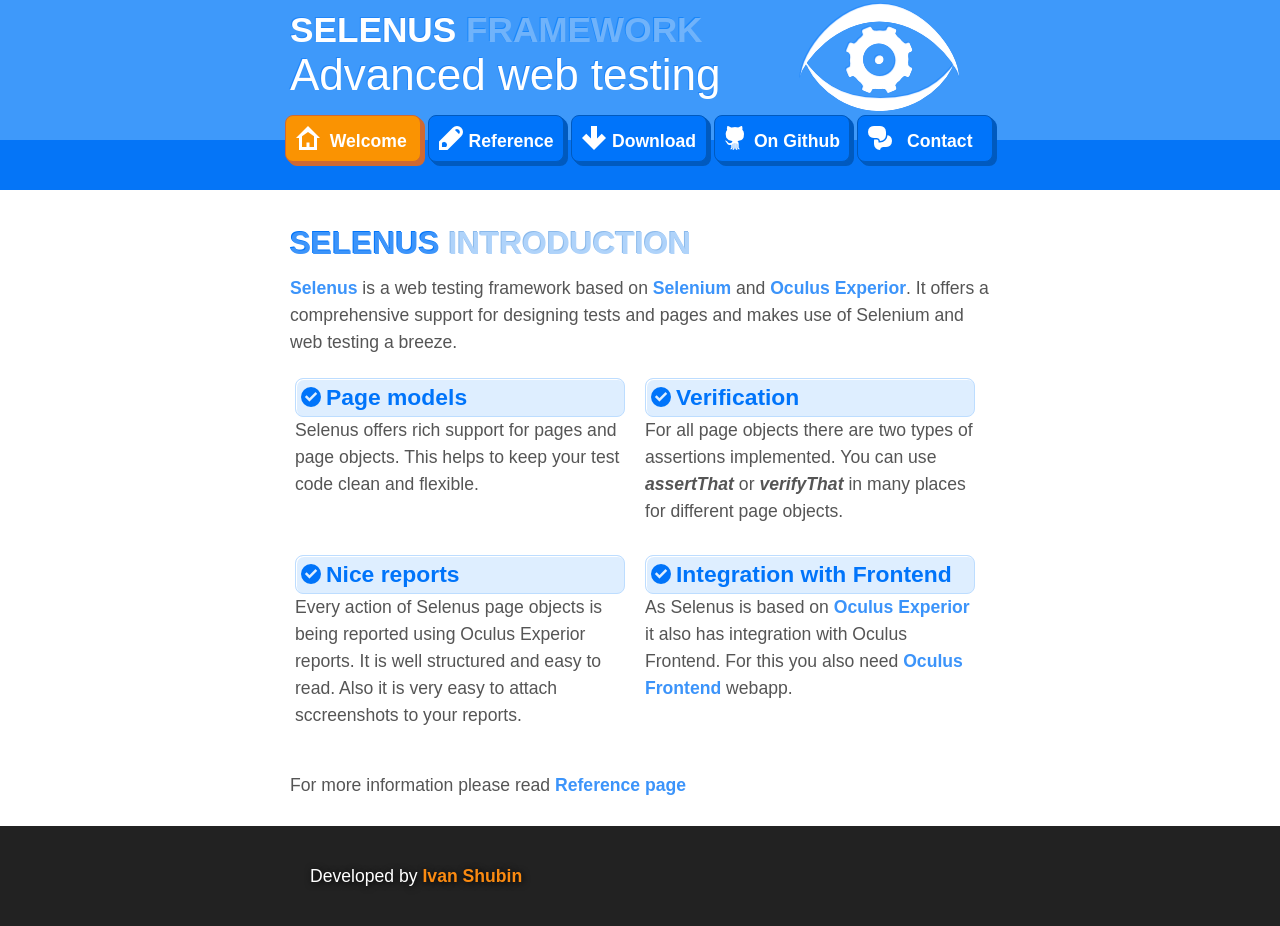
==== index.html @ 63bc5574 "Initial commit" ====
<!DOCTYPE html>
<html>
    <head>
        <title>Selenus - Introduction </title>
        <link href="./main.css" rel="stylesheet" type="text/css"/>
        <link href="./favicon.png" rel="icon">
    </head>
    
    <body>
        <!--[if lt IE 9]> <font color="red" size="32px">This website is not supported in Internet Explorer version below 9. Please use alternative browsers: Firefox, Chrome, Safari </font><![endif]-->
        <div id="header-container">
            <header>
                <div id="oculus-logo"></div>

                <h1>Selenus <span>framework</span></h1>
                <h2>Advanced web testing</h2>
            </header>
        </div>
        <navigation>
            <ul id="menu">
                <li><a id="menu-intro" class="selected" href="./index.html"><span>Welcome</span></a></li>
                <li><a id="menu-reference" class="" href="./reference.html"><span>Reference</span></a></li>
                <li><a id="menu-download" class="" href="./download.html"><span>Download</span></a></li>
                <li><a id="menu-github" class="" href="https://github.com/ishubin/selenus"><span>On Github</span></a></li>
                <li><a id="menu-contact" class="" href="./contact.html"><span>Contact</span></a></li>
            </ul>
        </navigation>
        <div id="content-container">
            <article>
                <h2><span class="header-first">Selenus</span> <span class="header-second">Introduction</span></h2>
                <p>
                <a href="./index.html">Selenus</a> is a web testing framework based on <a href="http://seleniumhq.org/">Selenium</a> and <a href="http://experior.oculus.mindengine.net">Oculus Experior</a>. It offers a comprehensive support for designing tests and pages and makes use of Selenium and web testing a breeze. 
                </p>
                <ul id="features-list">
                    <li><b>Page models</b> 
                    Selenus offers rich support for pages and page objects. This helps to keep your test code clean and flexible. 
                    </li>
                    <li><b>Verification</b> 
                    For all page objects there are two types of assertions implemented. You can use <i>assertThat</i> or <i>verifyThat</i> in many places for different page objects.
                    </li>
                    <li class="end"></end>
                    <li><b>Nice reports</b>
                    Every action of Selenus page objects is being reported using Oculus Experior reports. It is well structured and easy to read. Also it is very easy to attach sccreenshots to your reports.
                    </li>
                    <li><b>Integration with Frontend</b> 
                    As Selenus is based on <a href="http://experior.oculus.mindengine.net">Oculus Experior</a> it also has integration with Oculus Frontend. For this you also need <a href="http://frontend.oculus.mindengine.net">Oculus Frontend</a> webapp.
                    </li>
                </ul>
                <div style="clear:both"></div>
                <p>
                For more information please read <a href="./reference.html">Reference page</a>
                </p>
            </article>
        </div>
        <div id="footer-container">
            <footer>
                <span id="footer-author">Developed by <a href="./contact.html">Ivan Shubin</a></span> 
            </footer>
        </div>
    </body>
</html>
---- main.css ----
body {
    background:#222222;
    font-family:"ProximaNova","Helvetica Neue",Helvetica,Arial,sans-serif;
    font-size:1.1em;
    color: #555;
    margin: 0;
    padding: 0;
}
a, a:visited, a:active {
    font-family:helvetica;
    color: #3C94FA;
    text-decoration: none;
    font-weight: bold;
    text-decoration: none;
}
a:hover {
    color: #FA9302;
}
#header-container, navigation, #content-container, #footer-container {
    width:auto;
    text-align: center;
    position:relative;
}
header, article, footer {
    display:inline-block;
    width:700px;
    position:relative;
    text-align:center;
}
#header-container {
    height:140px;
    background:#3E99FA;
    color: #ddd;
    overflow: hidden;
}
navigation {
    display:block;
    width:auto;
    height:50px;
    background: #0575F7;
}
#menu {
    margin:0px;
    padding:0px;
    display:inline-block;
    position: relative;
    top:-25px;
    width:800px;
    overflow:hidden;
    height:60px;
}
#menu li {
    display: inline;
    margin-right:2px;
    cursor:pointer;
}
#menu li a {
    display:inline-block;
    padding:0px;
    z-index:100;
    width:134px;
    height:45px;
    border-radius:8px;
    background:#0074FA;
    font-weight:bold;
    font-size:1.0em;
    color:#fff;
    border:1px solid #005ABF;
    overflow:hidden;
    box-shadow:1px 1px 0px #005ABF, 2px 2px 0px #005ABF,  3px 3px 0px #005ABF, 4px 4px 0px #005ABF;
}

#menu li a:hover, #menu li a.selected {
    background: #FA9302;
    border:1px solid #CF6932;
    box-shadow:1px 1px 0px #CF6932, 2px 2px 0px #CF6932,  3px 3px 0px #CF6932, 4px 4px 0px #CF6932;
}
#menu li a.selected:hover {
    background: #FA9302;
}
#menu li a span {
    background-repeat: no-repeat;
    background-position: 10px 10px;
    display:inline-block;
    width:134px;
    height:45px;
    margin:0px;
    padding-left:15px;
    padding-top:15px;
    cursor:pointer;
}
#menu-intro span {
    background-image:url('./home.png');
}
#menu-reference span {
    background-image:url('./reference.png');
}
#menu-download span {
    background-image:url('./download.png');
}
#menu-contact span {
    background-image:url('./contact.png');
}
#menu-github span {
    background-image:url('./github.png');
}
header {
    position: relative;
    padding:0px;
    text-align:left;
}
header h2 {
    margin:0px;
    padding:0px;
    font-weight: normal;
    font-size:2.5em;
}
header h1 {
    margin-top:10px;
    margin-bottom:0px;
    font-size:2.0em;
    text-transform:uppercase;
}
header h1 span {
    color:#70B3FA;
    text-shadow:-1px -1px #1987FA;
    text-transform:uppercase;
}
header h1, header h2 {
    color:#fff;
    text-shadow:-1px -1px 0px #2086FA;
}
#oculus-logo {
    position: absolute;
    margin:0px;
    padding:0px;
    right:10px;
    top:-8px;
    width:195px;
    height:130px;
    background:url('./oculus-logo.png') no-repeat;
}
#content-container {
    background:#fff;
    color:#555;
}
#content-container b{
    font-weight: bold;
    color: #000;
}
article {
    padding:10px;
    text-align:left;
    line-height:27px;
}

#footer-container {
    height:100px;
    background:#222;
    color: #fff;
    text-shadow: 1px 1px 7px #000;
}
footer {
    height:100px;
    padding:0px;
    margin:0px;
    text-align: left;
    vertical-align: bottom;
}
#footer-author {
    position:relative;
    display:block;
    top:40px;
    left:20px;
}
#footer-author a, #footer-author a:visited, #footer-author a:active {
    color:#FA8A11;
}
#footer-author a:hover  {
    color:#96C5FA;
}
h1, h2 { 
    font-family:helvetica;
    font-weight:bold;
}
article h1 { 
    font-size:1.8em;
}
article h2 { 
    margin-top:30px;
    margin-bottom:10px;
    font-size:1.8em;
}
article h1, article h2 {
    text-transform:uppercase;
    font-weight:bold;
}

#features-list {
    margin-left:0px;
    padding-left:0px;
}
#features-list li {
    display:block;
    margin-bottom: 20px;
    margin-right:10px;
    width: 330px;
    list-style: none;
    padding:5px;
    float: left;
    overflow:hidden;
}
#features-list li.end {
    clear:both;
    width:680px;
    margin:0px;
    padding:0px;
}
#features-list li b {
    color: #0074FA;
    font-size:1.3em;
    display:block;
    background:url('./check.png') no-repeat 5px 8px #DEEEFF;
    padding: 5px 5px 5px 30px;
    border:1px solid #BDDDFF;
    border-radius:8px;
    box-shadow:inset 1px 1px 0px #fff;
}
#features-list li i {
    font-weight:bold;
}
span.header-first {
    color: #3C94FA;
    text-shadow:-1px -1px 0px #0074FA;
}
span.header-second {
    color: #AFD3FA;
    text-shadow: -1px -1px 0px #8AB9EB;
}


.download-box {
    width:400px;
    height:100px;
    padding:15px;
    border:1px solid #ccc;
    background:#eee;
    margin-bottom:30px;
    border-radius:15px;
    box-shadow:inset 1px 1px 0px #fff, 2px 2px 5px #ccc;
}
.download-box a {
    display: block;
    margin-top:20px;
    width:300px;
    color: white;
    background:no-repeat url('./download.png') #0074FA;
    background-position:9px 9px;
    border: 1px solid #005ABF;
    padding-top:10px;
    padding-left:40px;
    height:30px;
    border-radius: 8px 8px 8px 8px;
    box-shadow: inset 1px 1px 0px #89C0FA;
}
.download-box a:hover {
    background:no-repeat url('./download.png') #FA9302;
    background-position:9px 9px;
    border: 1px solid #CF6932;
    box-shadow: inset 1px 1px 0px #FACA87;
}
ul.table-of-contents {
    list-style: square;
}
ul.table-of-contents li {
    color: #509FFA;
}
.source {
    background: url('./source-back.png') #243040;
    display: block;
    margin-bottom: 20px;
    margin-top: 5px;
    padding: 10px;
    width: auto;
    overflow-x:auto;
    border-radius: 10px;
    box-shadow: 2px 2px 10px #0B1C33 inset;
}
.source pre{
    color: #CDE0FA;
    line-height:20px;
    font-family: Consolas,Monaco,"Lucida Console",monospace;
    font-size: 0.8em;
    font-weight: normal;
    text-shadow: 1px 1px 2px #000;
}
.source pre op {
    color:#62A0F5;
    font-weight:bold;
}
.source pre str {
    color:#3FF2A2;
}
.source pre num{
    color:#f0f;
}
.source pre com{
    color:#777;
    text-shadow: 1px 1px 0px #222;
}
.source pre an{
    color:#FAB9F6;
    font-weight:bold;
}
.source pre tag {
    color:#99d;
    font-weight:bold;
}

.scheme {
    display:block;
    width: auto;
    background: #D9E9FA;
    padding:15px;
    border:1px solid #8CC1FA;
    border-radius:10px;
    box-shadow:inset 1px 1px 2px #B6D7FA;
}
.scheme .block {
    display: block;
    float:left;
    margin:5px;
    height:30px;
    padding:5px;
    color:#fff;
    font-weight:bold;
    border-radius:8px;
}
.scheme .blue {
    background: #0074FA;
    box-shadow:1px 1px 0px #0051AD, 2px 2px 0px #0051AD, 3px 3px 0px #0051AD;
}
.scheme .orange {
    background: #FA9302;
    box-shadow:1px 1px 0px #CF6932, 2px 2px 0px #CF6932,  3px 3px 0px #CF6932;
}
.scheme .right-arrow {
    margin:5px;
    display: block;
    float:left;
    height:40px;
    width:30px;
    background:no-repeat url('./scheme-right-arrow.png') 5px 10px;
}
.scheme .scheme-end {
    clear: both;
}

table.bordered {
   margin-top:10px;
   border-collapse:collapse; 
   border-spacing:0px;
   width:100%;
   box-shadow: 1px 1px 4px #ddd;
}
table.bordered  th, table.bordered  td {
    border:1px solid #bbb;
    vertical-align: top;
    text-align: left;
    padding:5px;
    font-size:0.8em;
}
table.bordered  th {
    background: #ddd;
}
table.bordered  tbody td:first-child {
    color: #3C94FA;
    font-weight:bold;
}

img.example {
    display:block;
    padding:5px;
    background: #fff;
    border:1px solid #ccc;
    border-radius:8px;
    box-shadow:1px 1px 4px #ddd;
}
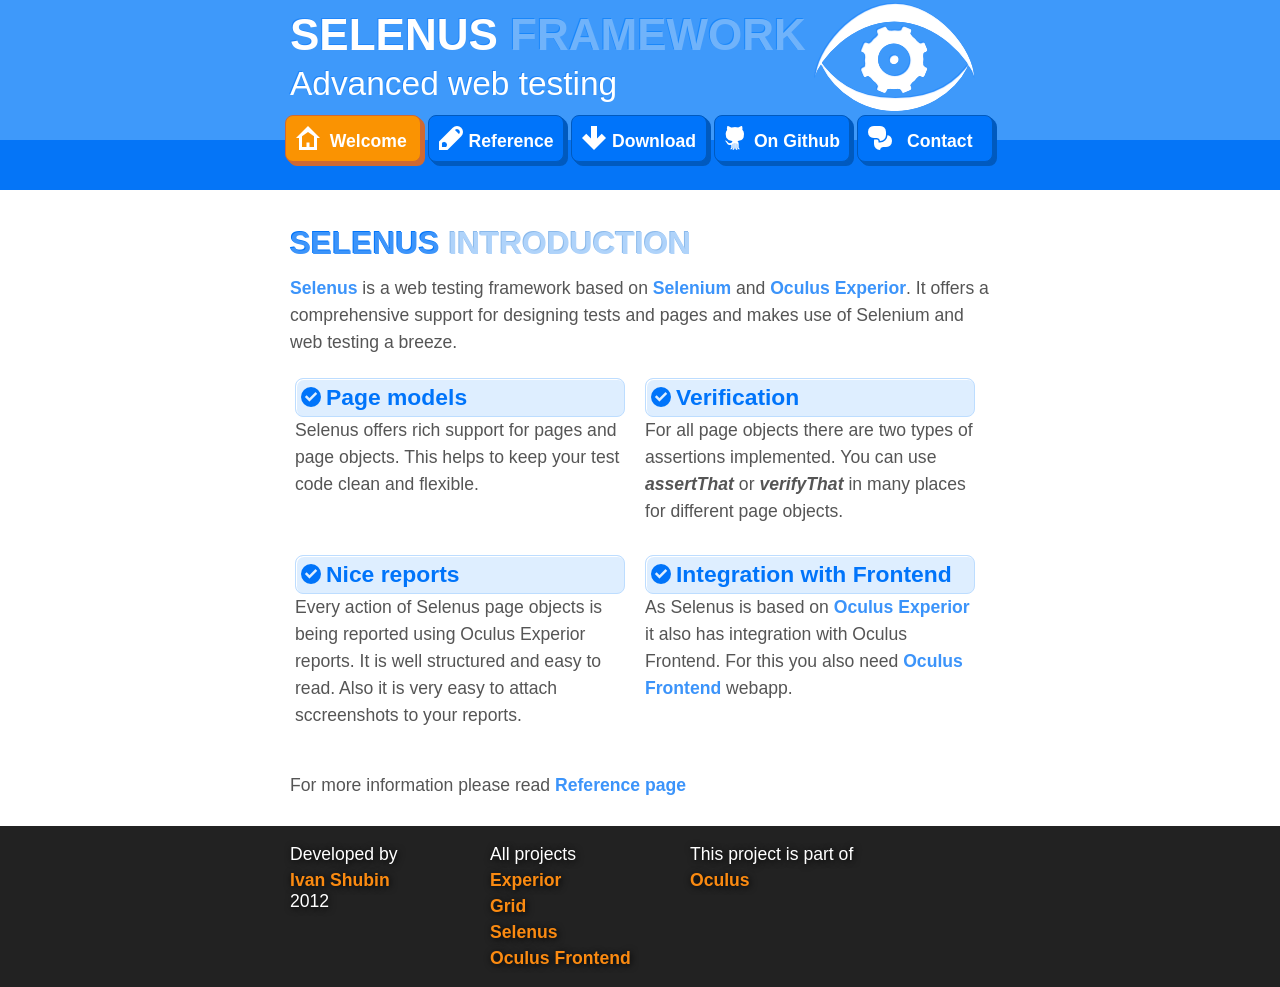
==== commit 353c0971: "Added Footer" ====
--- a/index.html
+++ b/index.html
@@ -54,7 +54,27 @@
         </div>
         <div id="footer-container">
             <footer>
-                <span id="footer-author">Developed by <a href="./contact.html">Ivan Shubin</a></span> 
+                <div class="block">
+                    <p>
+                    Developed by <a href="./contact.html">Ivan Shubin</a>
+                    2012
+                    </p>
+
+                </div>
+                <div class="block">
+                    <p>
+                    All projects
+                    <a href="http://experior.oculus.mindengine.net">Experior</a> 
+                    <a href="http://grid.oculus.mindengine.net">Grid</a>
+                    <a href="http://selenus.oculus.mindengine.net">Selenus</a>
+                    <a href="http://frontend.oculus.mindengine.net">Oculus Frontend</a>
+                    </p>
+                </div>
+                <div class="block">
+                    <p>
+                    This project is part of <a href="http://oculus.mindengine.net">Oculus</a>
+                    </p>
+                </div>
             </footer>
         </div>
     </body>
--- a/main.css
+++ b/main.css
@@ -113,12 +113,12 @@
     margin:0px;
     padding:0px;
     font-weight: normal;
-    font-size:2.5em;
+    font-size:1.9em;
 }
 header h1 {
     margin-top:10px;
-    margin-bottom:0px;
-    font-size:2.0em;
+    margin-bottom:5px;
+    font-size:2.5em;
     text-transform:uppercase;
 }
 header h1 span {
@@ -134,7 +134,7 @@
     position: absolute;
     margin:0px;
     padding:0px;
-    right:10px;
+    right:-5px;
     top:-8px;
     width:195px;
     height:130px;
@@ -167,18 +167,27 @@
     text-align: left;
     vertical-align: bottom;
 }
-#footer-author {
-    position:relative;
-    display:block;
-    top:40px;
-    left:20px;
-}
-#footer-author a, #footer-author a:visited, #footer-author a:active {
+#footer-block {
+    display:block;
+    
+}
+footer a, footer a:visited, footera:active {
     color:#FA8A11;
 }
-#footer-author a:hover  {
+footer a:hover  {
     color:#96C5FA;
 }
+footer .block {
+    display: block;
+    float:left;
+    width:200px;
+    min-height:70px;
+}
+footer .block a {
+    display:block;
+    margin-top:5px;
+}
+
 h1, h2 { 
     font-family:helvetica;
     font-weight:bold;
@@ -229,6 +238,8 @@
 #features-list li i {
     font-weight:bold;
 }
+
+
 span.header-first {
     color: #3C94FA;
     text-shadow:-1px -1px 0px #0074FA;
@@ -269,7 +280,7 @@
     border: 1px solid #CF6932;
     box-shadow: inset 1px 1px 0px #FACA87;
 }
-ul.table-of-contents {
+ul.table-of-contents, ul.table-of-contents ul {
     list-style: square;
 }
 ul.table-of-contents li {
@@ -280,13 +291,15 @@
     display: block;
     margin-bottom: 20px;
     margin-top: 5px;
-    padding: 10px;
     width: auto;
     overflow-x:auto;
     border-radius: 10px;
     box-shadow: 2px 2px 10px #0B1C33 inset;
 }
 .source pre{
+    width: auto;
+    overflow-x:auto;
+    margin:10px;
     color: #CDE0FA;
     line-height:20px;
     font-family: Consolas,Monaco,"Lucida Console",monospace;
@@ -305,8 +318,8 @@
     color:#f0f;
 }
 .source pre com{
-    color:#777;
-    text-shadow: 1px 1px 0px #222;
+    color:#5B6D87;
+    text-shadow: 1px 1px 0px #000;
 }
 .source pre an{
     color:#FAB9F6;
